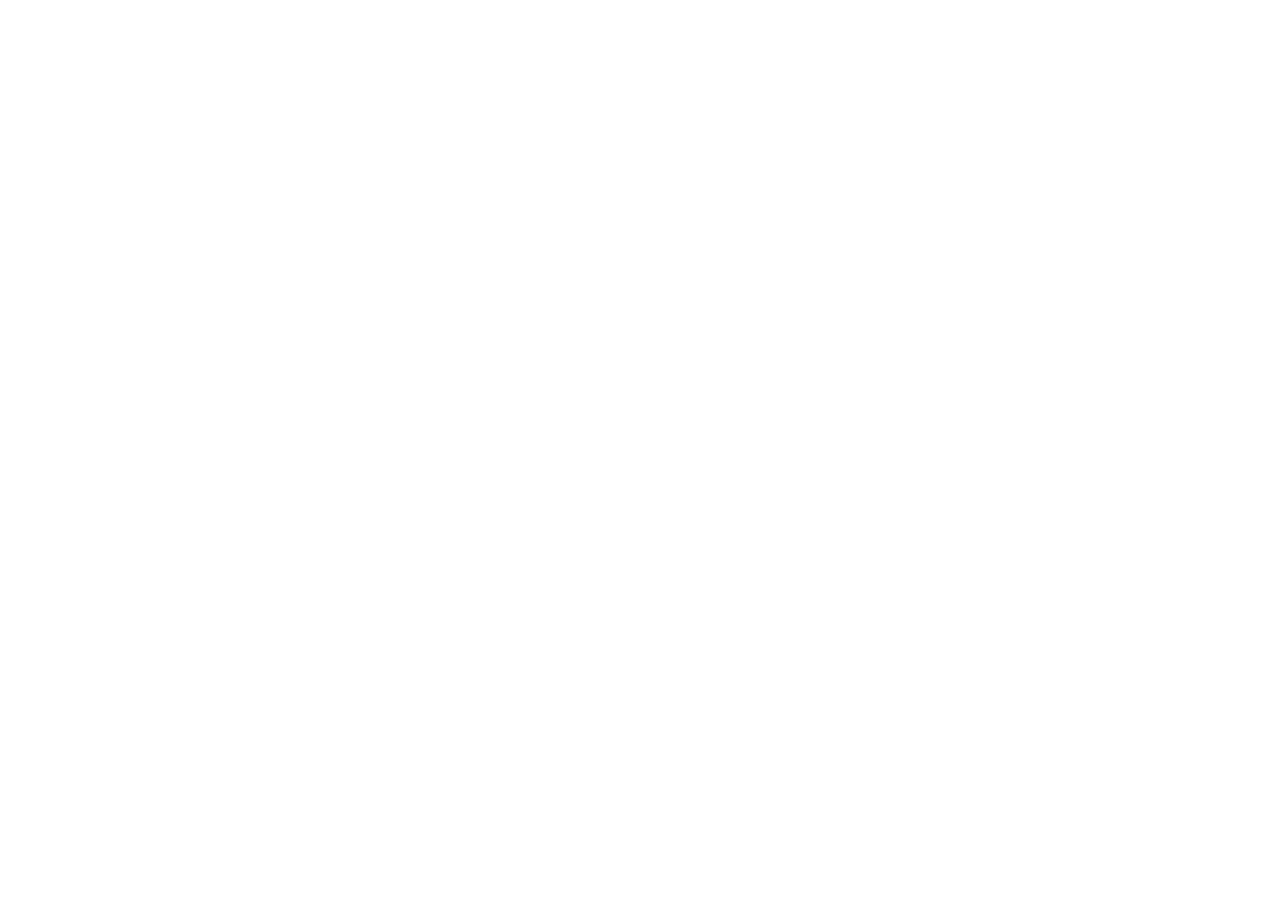
==== index.html @ 63abf7a4 "Publicar PDF Fácil do Grupo Marsom" ====
<!doctype html>
<html lang="pt-BR">
  <head>
    <meta charset="UTF-8" />
    <meta name="viewport" content="width=device-width, initial-scale=1.0" />
    <meta name="description" content="Junte, reorganize, gire e remova páginas de PDF com privacidade, direto no navegador." />
    <meta name="theme-color" content="#24468d" />
    <link rel="icon" href="./favicon.svg" type="image/svg+xml" />
    <title>PDF Marsom | Junte e organize PDFs</title>
    <script type="module" crossorigin src="./assets/index-D8Q_eI7z.js"></script>
    <link rel="stylesheet" crossorigin href="./assets/index-CWuADH91.css">
  </head>
  <body>
    <div id="root"></div>
  </body>
</html>
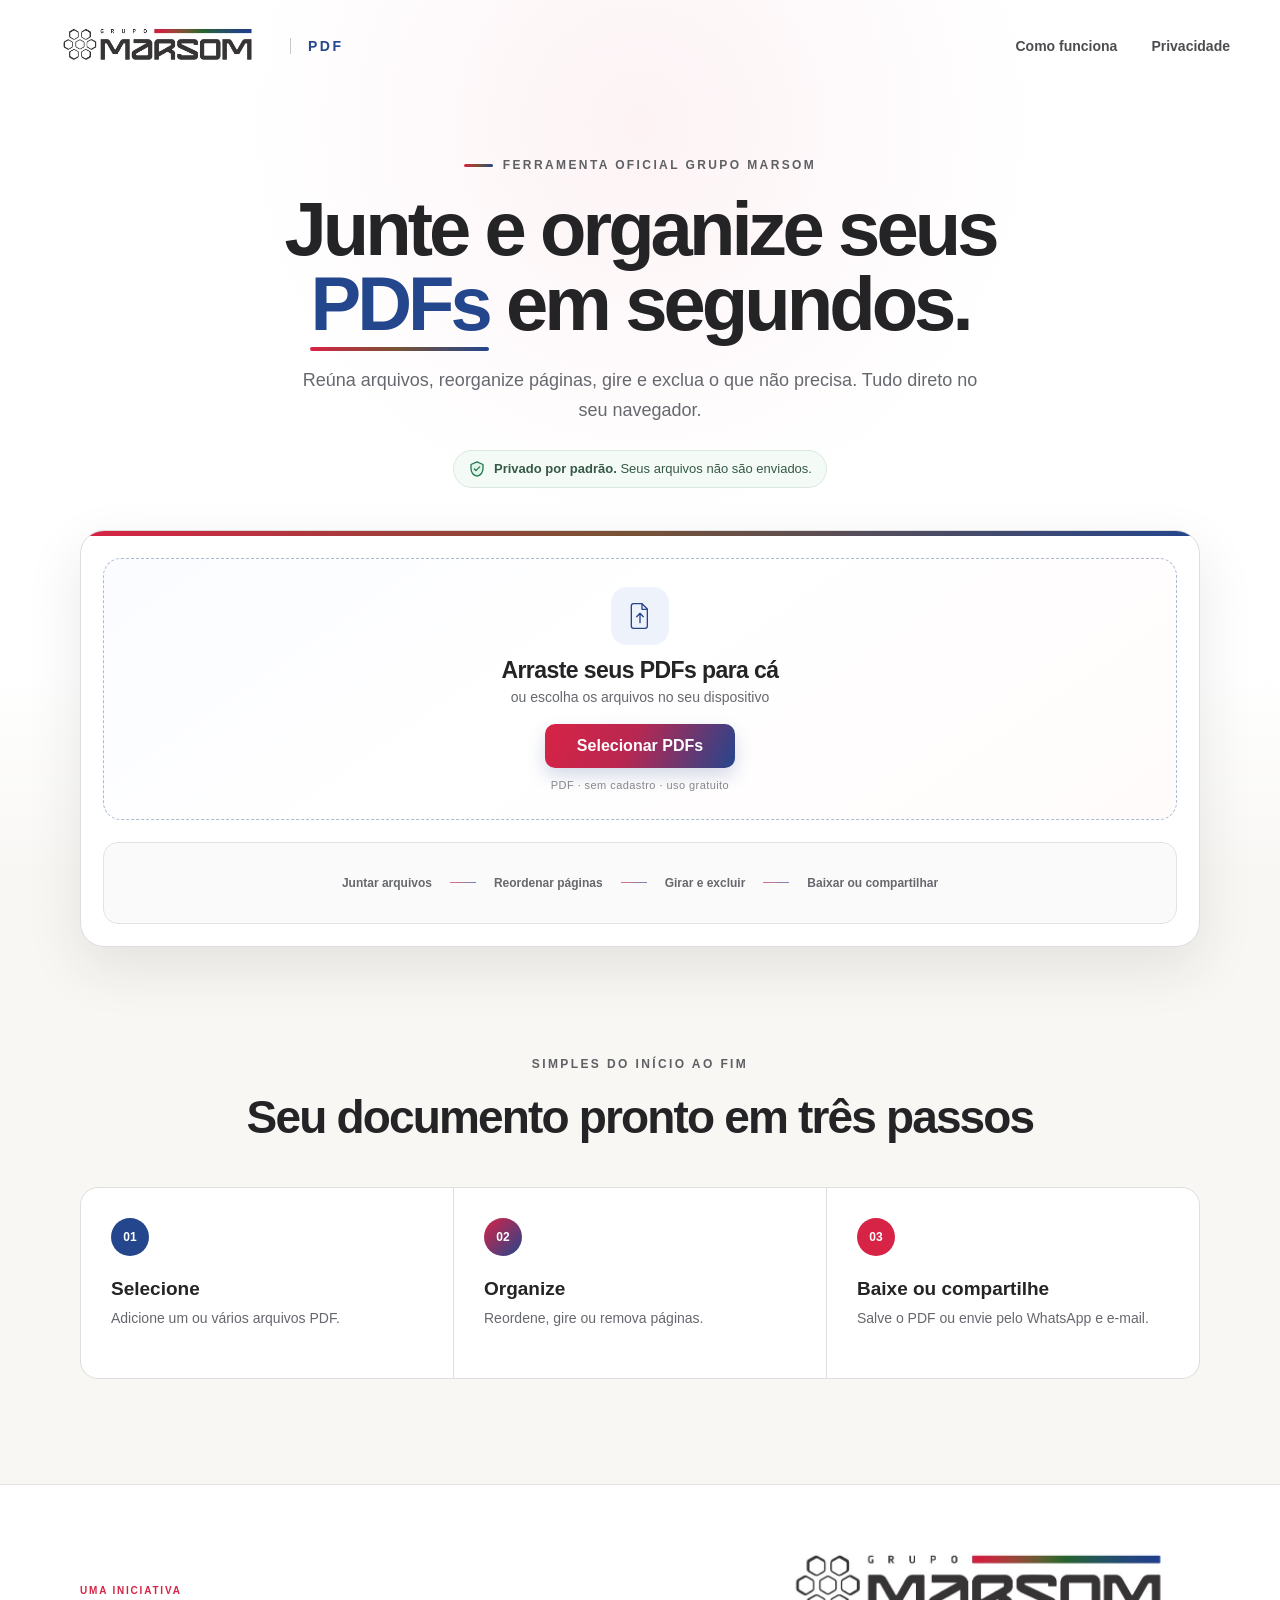
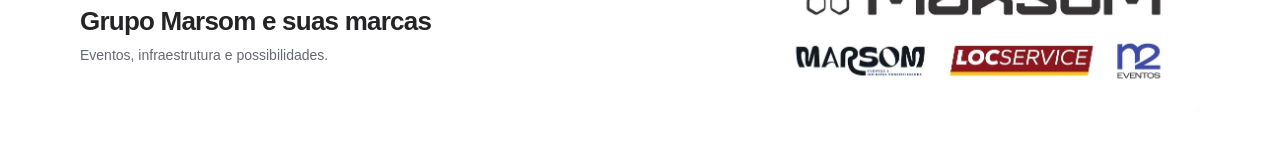
==== commit 729abba5: "Adicionar compartilhamento por WhatsApp e e-mail" ====
--- a/index.html
+++ b/index.html
@@ -7,8 +7,8 @@
     <meta name="theme-color" content="#24468d" />
     <link rel="icon" href="./favicon.svg" type="image/svg+xml" />
     <title>PDF Marsom | Junte e organize PDFs</title>
-    <script type="module" crossorigin src="./assets/index-D8Q_eI7z.js"></script>
-    <link rel="stylesheet" crossorigin href="./assets/index-CWuADH91.css">
+    <script type="module" crossorigin src="./assets/index-wdtlYCZ3.js"></script>
+    <link rel="stylesheet" crossorigin href="./assets/index-58FS-EJJ.css">
   </head>
   <body>
     <div id="root"></div>
--- a/assets/index-58FS-EJJ.css
+++ b/assets/index-58FS-EJJ.css
@@ -0,0 +1 @@
+:root{--ink:#242426;--muted:#66686f;--paper:#fff;--warm:#f8f7f4;--line:#dfdfdf;--red:#d72345;--red-deep:#ad1833;--blue:#24468d;--blue-deep:#17356f;--green:#20754d;--brand-gradient:linear-gradient(90deg, var(--red) 0%, #795234 48%, var(--blue) 100%)}*{box-sizing:border-box}html{scroll-behavior:smooth}body{background:var(--warm);color:var(--ink);margin:0;font-family:Inter,Arial,Helvetica,sans-serif}button,a{-webkit-tap-highlight-color:transparent}button{font:inherit}a{color:inherit;text-decoration:none}.site-shell{background:radial-gradient(circle at 50% 7%, #d723450e, transparent 25rem), linear-gradient(#fff 0 42rem, var(--warm) 55rem);min-height:100vh;overflow:hidden}.topbar{justify-content:space-between;align-items:center;width:min(1180px,100% - 48px);height:92px;margin:0 auto;display:flex}.brand{align-items:center;gap:18px;display:flex}.brand-crop{width:222px;height:54px;display:block;position:relative;overflow:hidden}.brand-crop img{width:222px;height:auto;display:block}.product-name{letter-spacing:.18em;color:var(--blue);border-left:1px solid #c8c8c8;padding-left:17px;font-size:14px;font-weight:750}nav{color:#4d4d51;gap:34px;font-size:14px;font-weight:600;display:flex}nav a{transition:color .16s}nav a:hover{color:var(--red)}.hero{text-align:center;width:min(900px,100% - 40px);margin:66px auto 42px}.eyebrow,.section-kicker{letter-spacing:.2em;color:#5f6064;margin:0 0 19px;font-size:12px;font-weight:750}.eyebrow{justify-content:center;align-items:center;gap:10px;display:flex}.eyebrow span{background:var(--brand-gradient);border-radius:4px;width:29px;height:3px}.hero h1{letter-spacing:-.052em;margin:0;font-size:clamp(44px,6vw,76px);font-weight:720;line-height:.99}.hero h1 em{color:var(--blue);font-style:normal;position:relative}.hero h1 em:after{content:"";background:var(--brand-gradient);border-radius:4px;height:4px;position:absolute;bottom:-5px;left:0;right:0}.hero-copy{max-width:680px;color:var(--muted);margin:25px auto 0;font-size:18px;line-height:1.65}.privacy-pill{color:#365846;background:#f4fbf7;border:1px solid #d9e9df;border-radius:99px;align-items:center;gap:8px;width:-moz-fit-content;width:fit-content;margin:24px auto 0;padding:9px 14px;font-size:13px;display:flex}.privacy-pill svg{fill:#e0f4e9;width:18px;height:18px;stroke:var(--green);stroke-width:1.7px;stroke-linecap:round;stroke-linejoin:round}.editor-card{background:var(--paper);border:1px solid #dedddd;border-radius:24px;width:min(1120px,100% - 40px);margin:0 auto;position:relative;overflow:hidden;box-shadow:0 20px 55px #2525281a}.brand-rule{background:var(--brand-gradient);height:5px}.dropzone{text-align:center;background:linear-gradient(145deg,#fbfcff,#fff 45%,#fffbfb);border:1.5px dashed #aebbd4;border-radius:18px;flex-direction:column;justify-content:center;align-items:center;min-height:245px;margin:22px;padding:28px;display:flex}.upload-icon{width:58px;height:58px;color:var(--blue);background:#eef2fa;border-radius:16px;place-items:center;margin-bottom:12px;display:grid}.upload-icon svg{fill:none;stroke:currentColor;stroke-width:2px;stroke-linecap:round;stroke-linejoin:round;width:32px;height:32px}.dropzone h2{letter-spacing:-.025em;margin:0 0 5px;font-size:23px}.dropzone p{color:var(--muted);margin:0;font-size:14px}.dropzone small{color:#85868b;letter-spacing:.04em;margin-top:11px;font-size:11px}.primary-button{color:#fff;background:linear-gradient(115deg, var(--red), #b92751 45%, var(--blue));cursor:pointer;border:0;border-radius:10px;min-width:190px;margin-top:19px;padding:13px 24px;font-weight:700;transition:transform .16s,box-shadow .16s;box-shadow:0 8px 18px #25458a33}.primary-button:hover{transform:translateY(-1px);box-shadow:0 10px 24px #25458a40}.primary-button:disabled{cursor:wait;opacity:.64;transform:none}.primary-button svg{fill:none;stroke:currentColor;stroke-width:2px;stroke-linecap:round;width:18px;height:18px}.primary-button:has(svg){justify-content:center;align-items:center;gap:8px;display:inline-flex}.visually-hidden{clip:rect(0,0,0,0)!important;white-space:nowrap!important;border:0!important;width:1px!important;height:1px!important;margin:-1px!important;padding:0!important;position:absolute!important;overflow:hidden!important}.dropzone.is-dragging{border-color:var(--blue);background:#f1f5ff;border-style:solid;box-shadow:inset 0 0 0 3px #24468d14}.dropzone.is-compact{text-align:left;flex-direction:row;justify-content:flex-start;gap:15px;min-height:108px;padding:18px 22px}.dropzone.is-compact .upload-icon{border-radius:13px;flex:0 0 48px;width:48px;height:48px;margin:0}.dropzone.is-compact .upload-icon svg{width:27px;height:27px}.dropzone.is-compact h2{font-size:18px}.dropzone.is-compact .primary-button{min-width:auto;margin:0 0 0 auto}.busy-bar{color:#3d4e70;background:#f5f8fd;border:1px solid #d9e2f3;border-radius:12px;align-items:center;gap:10px;min-height:46px;margin:0 22px 12px;padding:10px 14px;font-size:13px;display:flex}.spinner{border:2px solid #c8d3e8;border-top-color:var(--blue);border-radius:50%;flex:none;width:18px;height:18px;animation:.8s linear infinite spin}@keyframes spin{to{transform:rotate(360deg)}}.notice{border-radius:11px;margin:0 22px 12px;padding:11px 14px;font-size:13px;line-height:1.45}.notice.success{color:#256142;background:#f3fbf6;border:1px solid #cfe8d9}.notice.info{color:#3e5073;background:#f5f8fd;border:1px solid #d8e2f3}.notice.error{color:#9c2038;background:#fff5f6;border:1px solid #f1cbd2}.empty-editor{color:#67686d;background:#fafafa;border:1px solid #e3e3e3;border-radius:15px;justify-content:center;align-items:center;gap:18px;min-height:82px;margin:0 22px 22px;padding:18px 22px;font-size:12px;font-weight:650;display:flex}.empty-editor i{background:linear-gradient(90deg, var(--red), var(--blue));opacity:.65;width:26px;height:1px}.live-editor{background:#fafafa;border:1px solid #dedede;border-radius:18px;margin:0 22px 22px;overflow:hidden}.live-heading{background:#fff;border-bottom:1px solid #e3e3e3;justify-content:space-between;align-items:center;gap:18px;padding:19px 20px;display:flex}.live-heading span{color:var(--red);letter-spacing:.16em;font-size:10px;font-weight:750}.live-heading h2{letter-spacing:-.025em;margin:4px 0 1px;font-size:21px}.live-heading p{color:#7b7c81;margin:0;font-size:12px}.text-button{cursor:pointer;background:0 0;border:0;padding:8px 10px;font-size:12px;font-weight:650}.text-button.danger{color:#ab2540}.text-button:hover{text-decoration:underline}.live-page-grid{grid-template-columns:repeat(2,minmax(0,1fr));gap:11px;padding:15px;display:grid}.live-page-card{cursor:grab;background:#fff;border:1px solid #dddddf;border-radius:13px;grid-template-columns:15px 88px minmax(0,1fr) 78px;align-items:center;gap:11px;min-width:0;min-height:138px;padding:12px;transition:transform .16s,border-color .16s,box-shadow .16s;display:grid;position:relative;box-shadow:0 4px 12px #1e1e210a}.live-page-card:hover{border-color:#c6cbd5;transform:translateY(-1px);box-shadow:0 7px 18px #1e1e2113}.live-page-card:active{cursor:grabbing}.drag-handle{grid-template-columns:repeat(2,3px);place-content:center;gap:4px 3px;display:grid}.drag-handle span{background:#9a9ba0;border-radius:50%;width:3px;height:3px}.thumbnail-wrap{background:#ececef;border-radius:5px;place-items:center;width:82px;height:108px;display:grid;position:relative;overflow:hidden}.thumbnail-wrap img{max-width:100%;max-height:100%;transform:rotate(var(--page-rotation)) scale(var(--page-scale));transition:transform .18s;display:block;box-shadow:0 2px 7px #00000021}.thumbnail-wrap b{color:#fff;background:#202125c4;border-radius:6px;place-items:center;min-width:20px;height:20px;padding:0 5px;font-size:10px;display:grid;position:absolute;bottom:5px;right:5px}.live-page-meta{flex-direction:column;gap:5px;min-width:0;display:flex}.live-page-meta>span{color:var(--blue);letter-spacing:.1em;font-size:9px;font-weight:760}.live-page-meta strong{color:#303034;text-overflow:ellipsis;white-space:nowrap;font-size:13px;overflow:hidden}.live-page-meta small{color:#7a7b80;font-size:10px;line-height:1.4}.live-page-actions{grid-template-columns:repeat(2,34px);justify-content:end;gap:7px;display:grid}.live-page-actions button{color:#50525a;cursor:pointer;background:#fff;border:1px solid #dedfe3;border-radius:9px;place-items:center;width:34px;height:34px;padding:8px;transition:background .14s,border-color .14s,color .14s;display:grid}.live-page-actions button:hover:not(:disabled){color:var(--blue);background:#f2f6fd;border-color:#aebbd4}.live-page-actions button:disabled{opacity:.28;cursor:not-allowed}.live-page-actions button.delete-action:hover{color:#b51e3b;background:#fff3f5;border-color:#e7adb8}.live-page-actions svg{fill:none;stroke:currentColor;stroke-width:1.8px;stroke-linecap:round;stroke-linejoin:round;width:17px;height:17px}.live-page-actions .arrow-down{transform:rotate(180deg)}.download-panel{background:#fff;border-top:1px solid #e2e2e2;grid-template-columns:minmax(220px,1fr) auto minmax(390px,auto);align-items:center;gap:18px;min-height:84px;padding:14px 17px;display:grid}.numbering-toggle{cursor:pointer;align-items:center;gap:11px;display:flex}.numbering-toggle>input{opacity:0;pointer-events:none;position:absolute}.toggle-track{background:#d3d4d7;border-radius:99px;flex:none;width:41px;height:23px;padding:3px;transition:background .16s;display:block}.toggle-track>span{background:#fff;border-radius:50%;width:17px;height:17px;transition:transform .16s;display:block;box-shadow:0 1px 4px #0000002e}.numbering-toggle input:checked+.toggle-track{background:linear-gradient(90deg, var(--red), var(--blue))}.numbering-toggle input:checked+.toggle-track>span{transform:translate(18px)}.numbering-toggle input:focus-visible+.toggle-track{outline-offset:2px;outline:3px solid #24468d38}.numbering-toggle>span:last-child{flex-direction:column;gap:2px;display:flex}.numbering-toggle strong{font-size:12px}.numbering-toggle small{color:#838489;font-size:10px}.download-summary{color:#727378;white-space:nowrap;align-items:center;gap:7px;font-size:12px;display:flex}.download-summary strong{color:var(--ink)}.output-actions{grid-template-columns:repeat(2,minmax(160px,1fr));align-items:center;gap:7px 9px;display:grid}.output-actions small{color:#777980;text-align:right;grid-column:1/-1;font-size:9px;line-height:1.35}.download-button,.share-button{cursor:pointer;border-radius:10px;justify-content:center;align-items:center;gap:8px;min-width:0;padding:13px 16px;font-weight:720;transition:transform .16s,box-shadow .16s;display:inline-flex}.download-button{color:#fff;background:linear-gradient(115deg, var(--red), #a92950 48%, var(--blue));border:0;box-shadow:0 8px 20px #2d417633}.share-button{color:#fff;background:linear-gradient(115deg, #22794f, var(--blue));border:0;box-shadow:0 8px 20px #1f694c30}.download-button:hover:not(:disabled){transform:translateY(-1px);box-shadow:0 10px 25px #2d417645}.share-button:hover:not(:disabled){transform:translateY(-1px);box-shadow:0 10px 25px #1f694c40}.download-button:disabled,.share-button:disabled{opacity:.6;cursor:wait}.download-button svg,.share-button svg{fill:none;stroke:currentColor;stroke-width:2px;stroke-linecap:round;stroke-linejoin:round;width:19px;height:19px}.download-button:focus-visible,.share-button:focus-visible{outline-offset:2px;outline:3px solid #24468d38}.editor-preview{background:#fafafa;border:1px solid #e0e0e0;border-radius:18px;margin:0 22px 22px;overflow:hidden}.preview-heading{border-bottom:1px solid #e8e8e8;justify-content:space-between;align-items:end;padding:20px 22px;display:flex}.preview-heading span{letter-spacing:.16em;color:var(--red);font-size:10px;font-weight:750}.preview-heading h2{letter-spacing:-.02em;margin:5px 0 0;font-size:20px}.preview-heading p{color:#797a7f;margin:0;font-size:12px}.page-grid{grid-template-columns:repeat(3,1fr);gap:13px;padding:18px;display:grid}.page-card{background:#fff;border:1px solid #dedede;border-radius:13px;grid-template-columns:74px 1fr auto;align-items:center;gap:13px;min-height:112px;padding:12px;display:grid;position:relative;box-shadow:0 4px 12px #1e1e210b}.page-paper{background:#fff;border:1px solid #d4d4d4;border-radius:3px;flex-direction:column;gap:5px;width:70px;height:88px;padding:10px 7px;display:flex;position:relative;overflow:hidden;box-shadow:0 2px 5px #0000000f}.page-paper:before{content:"";background:var(--brand-gradient);height:3px;margin:-10px -7px 2px}.page-brand{letter-spacing:.08em;color:#2f3033;font-size:6px;font-weight:850}.paper-line{background:#d8d8d8;width:70%;height:2px;display:block}.paper-line.wide{width:100%}.paper-line.short{width:45%}.paper-block{background:linear-gradient(135deg,#f1f1f1,#e1e1e1);height:27px;margin:2px 0}.page-paper b{color:#96969b;font-size:7px;position:absolute;bottom:5px;right:6px}.page-meta{flex-direction:column;gap:4px;min-width:0;display:flex}.page-meta span{color:var(--blue);letter-spacing:.08em;text-transform:uppercase;font-size:9px;font-weight:750}.page-meta strong{white-space:nowrap;text-overflow:ellipsis;font-size:13px;overflow:hidden}.page-meta small{color:#85868a;white-space:nowrap;text-overflow:ellipsis;font-size:10px;overflow:hidden}.page-actions{flex-direction:column;gap:6px;display:flex}.page-actions span{color:#77787c;border:1px solid #e2e2e2;border-radius:50%;place-items:center;width:23px;height:23px;font-size:13px;display:grid}.preview-footer{color:#6a6b6f;background:#fff;border-top:1px solid #e5e5e5;justify-content:space-between;align-items:center;min-height:65px;padding:12px 18px;font-size:13px;display:flex}.preview-footer span b{color:var(--ink)}.preview-footer button{color:#8a8b8e;background:#e2e3e5;border:0;border-radius:9px;padding:11px 18px;font-weight:700}.how-it-works{text-align:center;width:min(1120px,100% - 40px);margin:110px auto 105px}.how-it-works h2{letter-spacing:-.04em;margin:0;font-size:clamp(30px,4vw,46px)}.steps{border:1px solid var(--line);background:var(--line);text-align:left;border-radius:18px;grid-template-columns:repeat(3,1fr);gap:1px;margin-top:43px;display:grid;overflow:hidden}.steps article{background:#fff;min-height:190px;padding:30px}.steps b{color:#fff;background:var(--blue);border-radius:50%;place-items:center;width:38px;height:38px;font-size:12px;display:inline-grid}.steps article:nth-child(2) b{background:linear-gradient(135deg, var(--red), var(--blue))}.steps article:nth-child(3) b{background:var(--red)}.steps h3{margin:22px 0 7px;font-size:19px}.steps p{color:var(--muted);margin:0;font-size:14px;line-height:1.6}footer{background:#fff;border-top:1px solid #e2e2e2;justify-content:space-between;align-items:center;gap:50px;min-height:280px;padding:45px max(24px,50vw - 560px);display:flex}footer p{color:var(--red);letter-spacing:.18em;margin:0 0 10px;font-size:10px;font-weight:750}footer h2{letter-spacing:-.03em;margin:0 0 9px;font-size:26px}footer span{color:var(--muted);font-size:14px}.brand-family{width:min(430px,48vw);height:auto}@media (max-width:800px){.topbar{width:calc(100% - 30px);height:78px}.brand-crop{width:176px;height:44px}.brand-crop img{width:176px}.product-name{display:none}nav{gap:16px;font-size:12px}nav a:first-child{display:none}.hero{margin-top:44px}.hero h1{font-size:clamp(40px,12vw,60px)}.hero-copy{font-size:16px}.privacy-pill{text-align:left;border-radius:16px;align-items:flex-start}.page-grid{grid-template-columns:1fr}.page-card{grid-template-columns:74px 1fr auto}.preview-heading p{display:none}.steps{grid-template-columns:1fr}footer{flex-direction:column;align-items:flex-start}.brand-family{width:min(100%,460px)}.live-page-grid{grid-template-columns:1fr}.download-panel{grid-template-columns:1fr;gap:14px}.download-summary{display:none}.output-actions{width:100%}.output-actions small{text-align:left}}@media (max-width:480px){.topbar{width:calc(100% - 24px)}.brand-crop{width:150px;height:38px}.brand-crop img{width:150px}nav{gap:0}.hero{width:calc(100% - 26px);margin-bottom:30px}.hero h1{font-size:42px}.eyebrow{letter-spacing:.13em;font-size:9px}.editor-card{border-radius:18px;width:calc(100% - 20px)}.dropzone{margin:12px;padding:20px 15px}.dropzone.is-compact{flex-wrap:wrap;min-height:0}.dropzone.is-compact .primary-button{width:100%;margin:5px 0 0}.busy-bar,.notice{margin:0 12px 10px}.empty-editor{flex-wrap:wrap;gap:8px 12px;margin:0 12px 12px;padding:15px}.empty-editor i{width:12px}.editor-preview{margin:0 12px 12px}.page-grid{padding:10px}.page-card{grid-template-columns:60px 1fr auto}.page-paper{width:56px;height:72px}.preview-footer{flex-direction:column;align-items:flex-start;gap:10px}.preview-footer button{width:100%}.live-editor{margin:0 12px 12px}.live-heading{align-items:flex-start}.live-page-grid{padding:9px}.live-page-card{grid-template-columns:11px 68px minmax(0,1fr) 34px;gap:8px;min-height:126px;padding:9px}.thumbnail-wrap{width:64px;height:92px}.live-page-actions{grid-template-columns:34px;gap:4px}.live-page-actions button:nth-child(2){display:none}.live-page-meta small{max-width:130px}.download-panel{grid-template-columns:1fr;gap:14px}.output-actions{grid-template-columns:1fr}.download-button,.share-button{width:100%}.how-it-works{margin:80px auto}footer{padding:38px 22px}}@media (prefers-reduced-motion:reduce){*,:before,:after{scroll-behavior:auto!important;transition:none!important}}
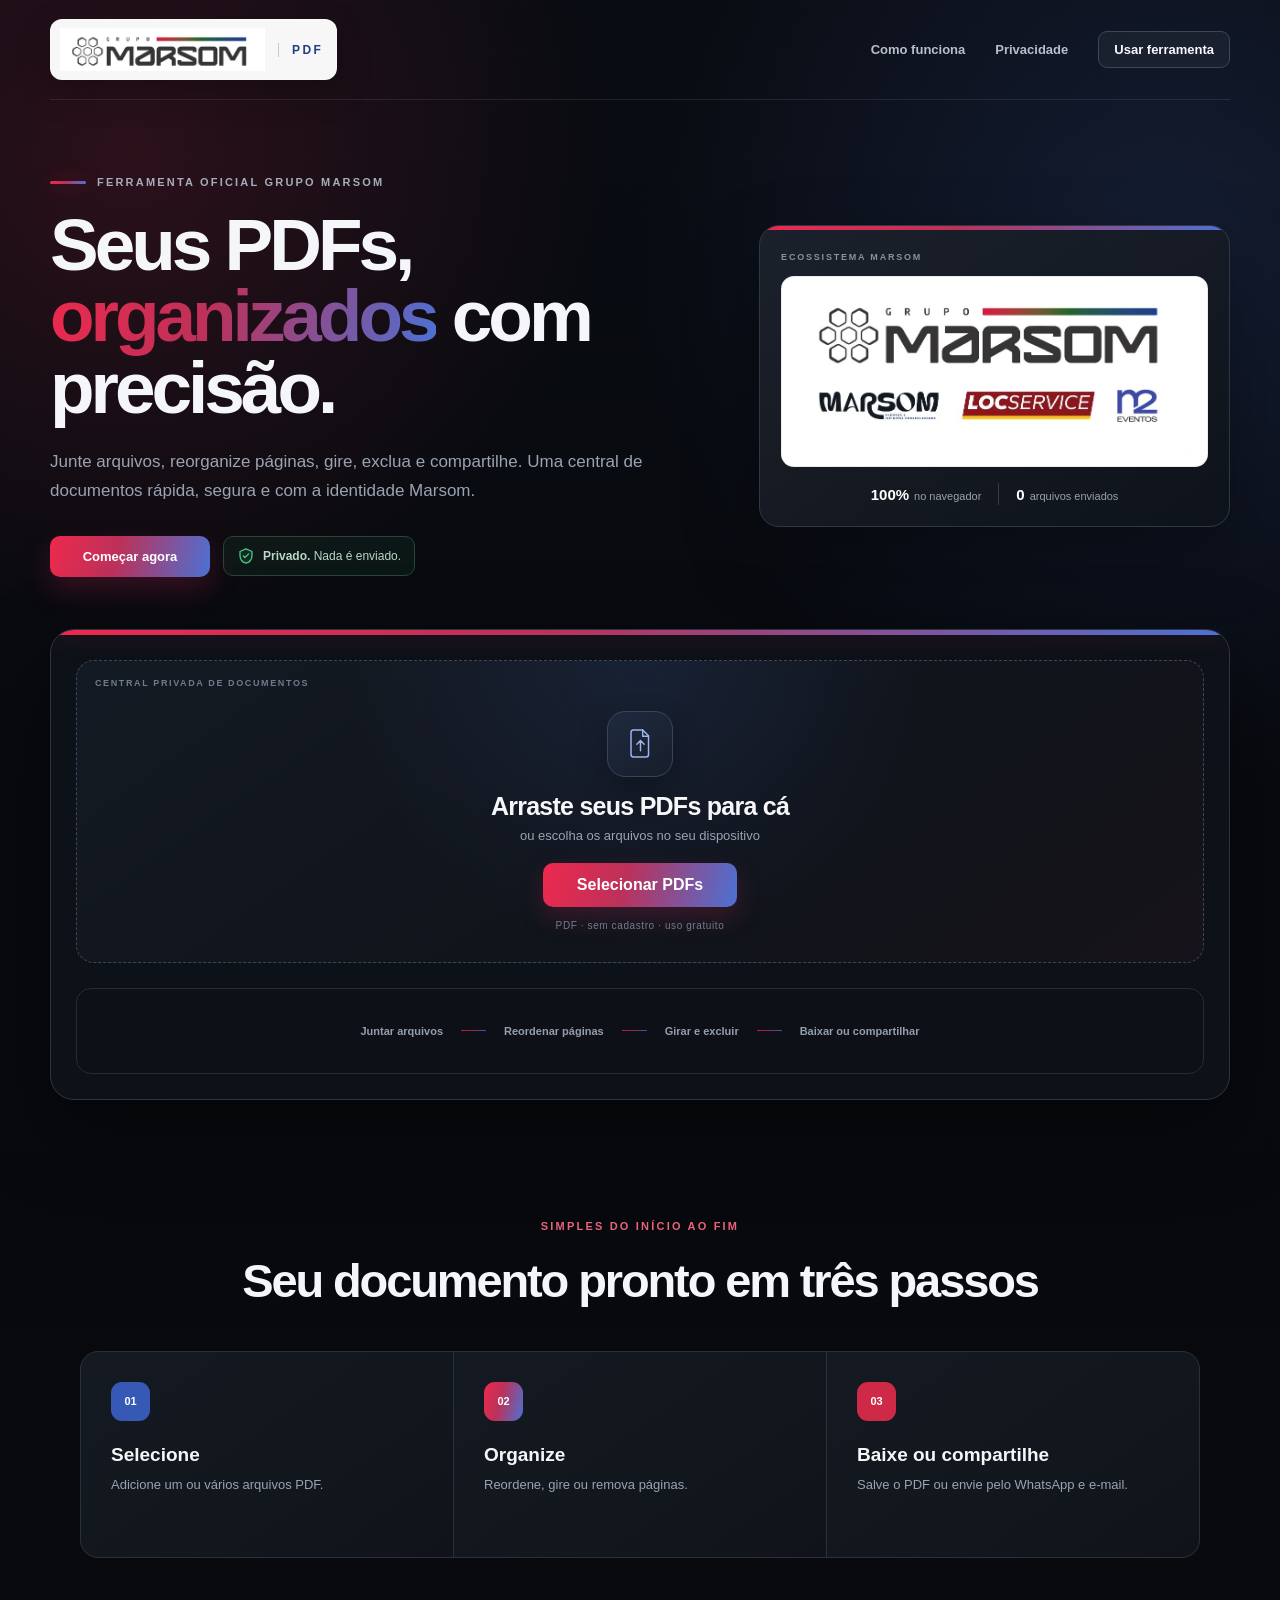
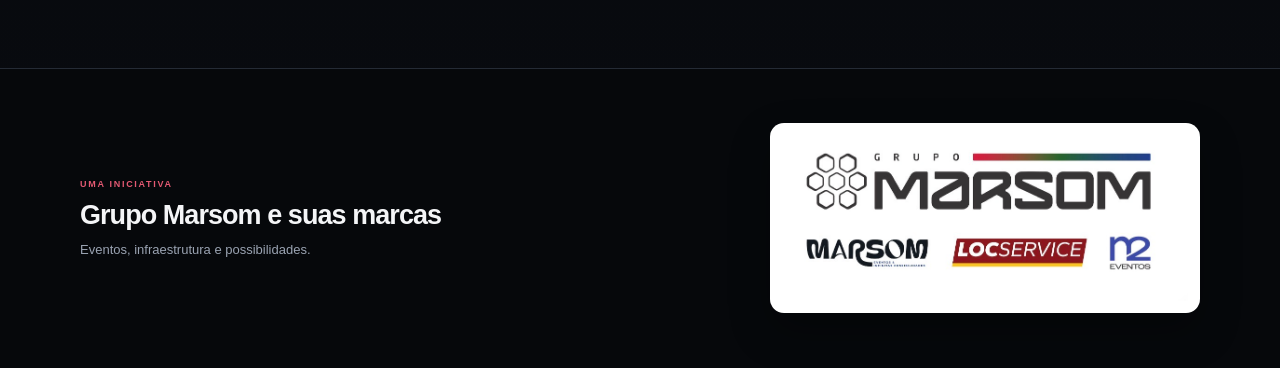
==== commit 7d75ce22: "Aplicar novo visual escuro personalizado do Grupo Marsom" ====
--- a/index.html
+++ b/index.html
@@ -7,8 +7,8 @@
     <meta name="theme-color" content="#24468d" />
     <link rel="icon" href="./favicon.svg" type="image/svg+xml" />
     <title>PDF Marsom | Junte e organize PDFs</title>
-    <script type="module" crossorigin src="./assets/index-wdtlYCZ3.js"></script>
-    <link rel="stylesheet" crossorigin href="./assets/index-58FS-EJJ.css">
+    <script type="module" crossorigin src="./assets/index-D_0NeqN0.js"></script>
+    <link rel="stylesheet" crossorigin href="./assets/index-9Cz_FFvO.css">
   </head>
   <body>
     <div id="root"></div>
--- a/assets/index-9Cz_FFvO.css
+++ b/assets/index-9Cz_FFvO.css
@@ -0,0 +1 @@
+:root{--lightningcss-light: ;--lightningcss-dark:initial;color-scheme:dark;--bg:#07090d;--surface:#0f131a;--surface-2:#151a23;--surface-3:#1b212c;--ink:#f4f6fa;--muted:#9aa3b2;--line:#29303d;--red:#e12a4b;--red-deep:#a91837;--blue:#4b72d5;--blue-deep:#223f85;--green:#2ba86b;--brand-gradient:linear-gradient(105deg, #ee294d 0%, #bc315a 42%, #4b72d5 100%)}*{box-sizing:border-box}html{scroll-behavior:smooth}body{background:var(--bg);color:var(--ink);margin:0;font-family:Inter,Arial,Helvetica,sans-serif}button,a{-webkit-tap-highlight-color:transparent}button{font:inherit}a{color:inherit;text-decoration:none}button:focus-visible,a:focus-visible,input:focus-visible+span{outline-offset:3px;outline:3px solid #5a7ddc70}.site-shell{background:radial-gradient(circle at 10% 8%,#e12a4b29,#0000 30rem),radial-gradient(circle at 91% 13%,#4b72d52b,#0000 33rem),linear-gradient(#090c12 0%,#07090d 62%,#090b10 100%);min-height:100vh;position:relative;overflow:hidden}.site-shell:before{z-index:0;content:"";pointer-events:none;opacity:.16;background-image:linear-gradient(#ffffff09 1px,#0000 1px),linear-gradient(90deg,#ffffff09 1px,#0000 1px);background-size:52px 52px;position:absolute;inset:0;-webkit-mask-image:linear-gradient(#000 0,#0000 42rem);mask-image:linear-gradient(#000 0,#0000 42rem)}.site-shell>*{z-index:1;position:relative}.topbar{border-bottom:1px solid #ffffff17;justify-content:space-between;align-items:center;width:min(1180px,100% - 48px);height:100px;margin:0 auto;display:flex}.brand{color:#232429;background:#f7f7f7;border:1px solid #ffffff3d;border-radius:12px;align-items:center;gap:13px;padding:8px 13px 8px 9px;display:flex;box-shadow:0 12px 35px #0000003d}.brand-crop{width:205px;height:43px;display:block;position:relative;overflow:hidden}.brand-crop img{width:205px;height:auto;display:block}.product-name{letter-spacing:.2em;color:var(--blue-deep);border-left:1px solid #c8cad0;padding-left:13px;font-size:12px;font-weight:820}nav{color:#b8bfcb;align-items:center;gap:30px;font-size:13px;font-weight:650;display:flex}nav a{transition:color .16s,border-color .16s,background .16s}nav a:hover{color:#fff}.nav-cta{color:#f8f9fb;background:#ffffff0b;border:1px solid #3d4656;border-radius:9px;padding:10px 15px}.nav-cta:hover{background:#ffffff14;border-color:#5a6780}.hero{grid-template-columns:minmax(0,1.15fr) minmax(340px,.85fr);align-items:center;gap:72px;width:min(1180px,100% - 48px);margin:76px auto 52px;display:grid}.hero-content{max-width:690px}.eyebrow,.section-kicker{letter-spacing:.2em;color:#a5adba;margin:0 0 21px;font-size:11px;font-weight:800}.eyebrow{align-items:center;gap:11px;display:flex}.eyebrow span{background:var(--brand-gradient);border-radius:4px;width:36px;height:3px;box-shadow:0 0 20px #e12a4b6b}.hero h1{letter-spacing:-.055em;max-width:720px;margin:0;font-size:clamp(48px,5.7vw,76px);font-weight:740;line-height:.98}.hero h1 em{color:#0000;background:var(--brand-gradient);-webkit-background-clip:text;background-clip:text;font-style:normal}.hero-copy{max-width:660px;color:var(--muted);margin:25px 0 0;font-size:17px;line-height:1.68}.hero-actions{flex-wrap:wrap;align-items:center;gap:13px;margin-top:30px;display:flex}.hero-cta{text-align:center;color:#fff;background:var(--brand-gradient);border-radius:10px;min-width:160px;padding:13px 20px;font-size:13px;font-weight:780;transition:transform .16s,box-shadow .16s;box-shadow:0 12px 28px #ac255247}.hero-cta:hover{transform:translateY(-2px);box-shadow:0 16px 34px #ac255261}.privacy-pill{color:#b9d8c8;background:#1e593b29;border:1px solid #294438;border-radius:10px;align-items:center;gap:8px;width:-moz-fit-content;width:fit-content;padding:10px 13px;font-size:12px;display:flex}.privacy-pill svg{fill:#2ba86b21;stroke:#4cca88;stroke-width:1.7px;stroke-linecap:round;stroke-linejoin:round;width:18px;height:18px}.hero-signature{background:linear-gradient(145deg,#1c222df0,#0e1219f0),radial-gradient(circle at 100% 0,#4b72d533,#0000 18rem);border:1px solid #303744;border-radius:20px;padding:21px;position:relative;overflow:hidden;box-shadow:0 28px 70px #00000057}.hero-signature:before{content:"";background:var(--brand-gradient);height:4px;position:absolute;inset:0 0 auto}.signature-label{color:#8791a1;letter-spacing:.2em;margin:5px 0 14px;font-size:9px;font-weight:800;display:block}.signature-logo{background:#fff;border-radius:13px;padding:14px;box-shadow:inset 0 0 0 1px #00000014}.signature-logo img{width:100%;height:auto;display:block}.signature-details{color:#99a2b0;justify-content:center;align-items:center;gap:17px;margin-top:16px;font-size:11px;display:flex}.signature-details span{align-items:baseline;gap:5px;display:flex}.signature-details b{color:#fff;font-size:15px}.signature-details i{background:#343c49;width:1px;height:22px}.editor-card{background:#0e1219f7;border:1px solid #2d3542;border-radius:24px;width:min(1180px,100% - 40px);margin:0 auto;scroll-margin-top:20px;position:relative;overflow:hidden;box-shadow:0 30px 85px #00000075}.brand-rule{background:var(--brand-gradient);height:5px;box-shadow:0 0 28px #e12a4b4d}.dropzone{text-align:center;background:radial-gradient(circle at 50% 0,#4b72d51f,#0000 18rem),linear-gradient(145deg,#141a23,#10141b 58%,#17131a);border:1.5px dashed #3b4658;border-radius:18px;flex-direction:column;justify-content:center;align-items:center;min-height:270px;margin:25px;padding:50px 28px 31px;transition:border-color .16s,background .16s,box-shadow .16s;display:flex;position:relative}.dropzone-label{color:#707b8d;letter-spacing:.18em;font-size:9px;font-weight:820;position:absolute;top:17px;left:18px}.upload-icon{color:#9eb5ef;background:linear-gradient(145deg,#1f2a40,#171e2a);border:1px solid #38445a;border-radius:18px;place-items:center;width:66px;height:66px;margin-bottom:15px;display:grid;box-shadow:0 12px 30px #00000040}.upload-icon svg{fill:none;stroke:currentColor;stroke-width:2px;stroke-linecap:round;stroke-linejoin:round;width:35px;height:35px}.dropzone h2{color:#f6f7f9;letter-spacing:-.03em;margin:0 0 7px;font-size:25px}.dropzone p{color:var(--muted);margin:0;font-size:13px}.dropzone small{color:#737c8b;letter-spacing:.06em;margin-top:13px;font-size:10px}.primary-button{color:#fff;background:var(--brand-gradient);cursor:pointer;border:0;border-radius:10px;min-width:194px;margin-top:20px;padding:13px 24px;font-weight:760;transition:transform .16s,box-shadow .16s;box-shadow:0 10px 25px #ad244e42}.primary-button:hover{transform:translateY(-2px);box-shadow:0 14px 31px #ad244e5c}.primary-button:disabled{cursor:wait;opacity:.64;transform:none}.primary-button svg{fill:none;stroke:currentColor;stroke-width:2px;stroke-linecap:round;width:18px;height:18px}.primary-button:has(svg){justify-content:center;align-items:center;gap:8px;display:inline-flex}.visually-hidden{clip:rect(0, 0, 0, 0)!important;white-space:nowrap!important;border:0!important;width:1px!important;height:1px!important;margin:-1px!important;padding:0!important;position:absolute!important;overflow:hidden!important}.dropzone.is-dragging{background:#182238;border-style:solid;border-color:#6c8be0;box-shadow:inset 0 0 0 3px #4b72d51f,0 0 45px #4b72d51f}.dropzone.is-compact{text-align:left;flex-direction:row;justify-content:flex-start;gap:15px;min-height:122px;padding:41px 22px 18px}.dropzone.is-compact .dropzone-label{top:14px}.dropzone.is-compact .upload-icon{border-radius:13px;flex:0 0 48px;width:48px;height:48px;margin:0}.dropzone.is-compact .upload-icon svg{width:26px;height:26px}.dropzone.is-compact h2{font-size:18px}.dropzone.is-compact .primary-button{min-width:auto;margin:0 0 0 auto}.busy-bar{color:#b9c8e8;background:#151d2c;border:1px solid #30405f;border-radius:12px;align-items:center;gap:10px;min-height:48px;margin:0 25px 13px;padding:11px 14px;font-size:12px;display:flex}.spinner{border:2px solid #34425d;border-top-color:#7f9be5;border-radius:50%;flex:none;width:18px;height:18px;animation:.8s linear infinite spin}@keyframes spin{to{transform:rotate(360deg)}}.notice{border-radius:11px;margin:0 25px 13px;padding:12px 14px;font-size:12px;line-height:1.45}.notice.success{color:#9addb9;background:#10271d;border:1px solid #28553e}.notice.info{color:#bccaea;background:#151d2c;border:1px solid #30405f}.notice.error{color:#f2a9b8;background:#2b131c;border:1px solid #643044}.empty-editor{color:#949ead;background:#0d1117;border:1px solid #252c37;border-radius:15px;justify-content:center;align-items:center;gap:18px;min-height:86px;margin:0 25px 25px;padding:18px 22px;font-size:11px;font-weight:680;display:flex}.empty-editor i{background:var(--brand-gradient);opacity:.75;width:25px;height:1px}.live-editor{background:#0b0e13;border:1px solid #2a323e;border-radius:18px;margin:0 25px 25px;overflow:hidden}.live-heading{background:linear-gradient(135deg,#171c25,#121720);border-bottom:1px solid #29303b;justify-content:space-between;align-items:center;gap:18px;padding:21px 22px;display:flex}.live-heading span{color:#e8617a;letter-spacing:.18em;font-size:9px;font-weight:820}.live-heading h2{color:#fff;letter-spacing:-.03em;margin:5px 0 3px;font-size:22px}.live-heading p{color:#8d97a7;margin:0;font-size:11px}.text-button{color:#a5adba;cursor:pointer;background:0 0;border:1px solid #0000;border-radius:8px;padding:9px 11px;font-size:11px;font-weight:680}.text-button.danger{color:#ee7890}.text-button:hover{background:#25151b;border-color:#4d2c38}.live-page-grid{grid-template-columns:repeat(auto-fill,minmax(220px,1fr));gap:15px;padding:18px;display:grid}.live-page-card{cursor:grab;background:linear-gradient(150deg,#171c24,#12161d);border:1px solid #2e3642;border-radius:15px;flex-direction:column;min-width:0;min-height:414px;padding:12px;transition:transform .16s,border-color .16s,box-shadow .16s;display:flex;position:relative;box-shadow:0 10px 25px #0000002e}.live-page-card:hover{border-color:#52627b;transform:translateY(-3px);box-shadow:0 16px 34px #00000047}.live-page-card:active{cursor:grabbing}.drag-handle{z-index:2;-webkit-backdrop-filter:blur(8px);backdrop-filter:blur(8px);background:#080a0ec2;border:1px solid #ffffff1f;border-radius:8px;grid-template-columns:repeat(2,3px);place-content:center;gap:4px 3px;width:26px;height:26px;display:grid;position:absolute;top:22px;right:22px}.drag-handle span{background:#a3adbb;border-radius:50%;width:3px;height:3px}.thumbnail-wrap{background:linear-gradient(135deg,#ffffff06,#0000),#090c11;border:1px solid #242b35;border-radius:11px;place-items:center;width:100%;height:270px;padding:14px;display:grid;position:relative;overflow:hidden}.thumbnail-wrap img{object-fit:contain;max-width:100%;max-height:100%;transform:rotate(var(--page-rotation)) scale(var(--page-scale));transition:transform .18s;display:block;box-shadow:0 8px 24px #00000075}.thumbnail-wrap b{color:#fff;background:#0c0f14d1;border:1px solid #ffffff24;border-radius:7px;place-items:center;min-width:31px;height:25px;padding:0 8px;font-size:10px;display:grid;position:absolute;top:10px;left:10px;box-shadow:0 5px 14px #0000003d}.live-page-meta{flex-direction:column;gap:4px;min-width:0;min-height:65px;padding:13px 3px 10px;display:flex}.live-page-meta>span{color:#7897e7;letter-spacing:.13em;font-size:8px;font-weight:820}.live-page-meta strong{color:#f0f2f5;text-overflow:ellipsis;white-space:nowrap;font-size:12px;overflow:hidden}.live-page-meta small{color:#8791a0;text-overflow:ellipsis;white-space:nowrap;font-size:9px;line-height:1.4;overflow:hidden}.live-page-actions{grid-template-columns:repeat(4,1fr);gap:6px;margin-top:auto;display:grid}.live-page-actions button{color:#aab3c1;cursor:pointer;background:#1a202a;border:1px solid #333c49;border-radius:9px;place-items:center;width:100%;height:35px;padding:8px;transition:background .14s,border-color .14s,color .14s;display:grid}.live-page-actions button:hover:not(:disabled){color:#cbd8f7;background:#222c3d;border-color:#61759b}.live-page-actions button:disabled{opacity:.24;cursor:not-allowed}.live-page-actions button.delete-action:hover{color:#ff98ac;background:#2c1820;border-color:#7a3949}.live-page-actions svg{fill:none;stroke:currentColor;stroke-width:1.8px;stroke-linecap:round;stroke-linejoin:round;width:16px;height:16px}.live-page-actions .arrow-down{transform:rotate(180deg)}.download-panel{background:#141922;border-top:1px solid #2b323e;grid-template-columns:minmax(210px,1fr) auto minmax(390px,auto);align-items:center;gap:18px;min-height:92px;padding:16px 18px;display:grid}.numbering-toggle{cursor:pointer;align-items:center;gap:11px;display:flex}.numbering-toggle>input{opacity:0;pointer-events:none;position:absolute}.toggle-track{background:#242b35;border:1px solid #3a424f;border-radius:99px;flex:none;width:42px;height:24px;padding:3px;transition:background .16s;display:block}.toggle-track>span{background:#b9c0ca;border-radius:50%;width:16px;height:16px;transition:transform .16s;display:block;box-shadow:0 1px 4px #0000004d}.numbering-toggle input:checked+.toggle-track{background:var(--brand-gradient);border-color:#0000}.numbering-toggle input:checked+.toggle-track>span{background:#fff;transform:translate(18px)}.numbering-toggle>span:last-child{flex-direction:column;gap:2px;display:flex}.numbering-toggle strong{color:#e6e9ee;font-size:11px}.numbering-toggle small{color:#7f8998;font-size:9px}.download-summary{color:#7f8998;white-space:nowrap;align-items:center;gap:7px;font-size:11px;display:flex}.download-summary strong{color:#fff}.output-actions{grid-template-columns:repeat(2,minmax(160px,1fr));align-items:center;gap:7px 9px;display:grid}.output-actions small{color:#758090;text-align:right;grid-column:1/-1;font-size:9px;line-height:1.35}.download-button,.share-button{color:#fff;cursor:pointer;border:0;border-radius:10px;justify-content:center;align-items:center;gap:8px;min-width:0;padding:13px 16px;font-weight:740;transition:transform .16s,box-shadow .16s,filter .16s;display:inline-flex}.download-button{background:var(--brand-gradient);box-shadow:0 9px 22px #aa234e3d}.share-button{background:linear-gradient(110deg,#268e5d,#3158ae);box-shadow:0 9px 22px #226d4b33}.download-button:hover:not(:disabled),.share-button:hover:not(:disabled){filter:brightness(1.08);transform:translateY(-2px)}.download-button:disabled,.share-button:disabled{opacity:.55;cursor:wait}.download-button svg,.share-button svg{fill:none;stroke:currentColor;stroke-width:2px;stroke-linecap:round;stroke-linejoin:round;width:18px;height:18px}.how-it-works{text-align:center;width:min(1120px,100% - 40px);margin:120px auto 110px}.section-kicker{color:#e7647c}.how-it-works h2{letter-spacing:-.045em;margin:0;font-size:clamp(31px,4vw,47px)}.steps{text-align:left;background:#2a303a;border:1px solid #2a303a;border-radius:18px;grid-template-columns:repeat(3,1fr);gap:1px;margin-top:43px;display:grid;overflow:hidden}.steps article{background:linear-gradient(145deg,#151a22,#10141a);min-height:205px;padding:30px}.steps b{color:#fff;background:#3659b5;border-radius:11px;place-items:center;width:39px;height:39px;font-size:11px;display:inline-grid}.steps article:nth-child(2) b{background:var(--brand-gradient)}.steps article:nth-child(3) b{background:#cf2948}.steps h3{color:#f4f6f8;margin:23px 0 8px;font-size:19px}.steps p{color:var(--muted);margin:0;font-size:13px;line-height:1.65}footer{background:#06080b;border-top:1px solid #252b35;justify-content:space-between;align-items:center;gap:50px;min-height:300px;padding:48px max(24px,50vw - 560px);display:flex}footer p{color:#e45a73;letter-spacing:.19em;margin:0 0 11px;font-size:9px;font-weight:820}footer h2{color:#f4f5f7;letter-spacing:-.035em;margin:0 0 9px;font-size:27px}footer span{color:var(--muted);font-size:13px}.brand-family{background:#fff;border-radius:14px;width:min(430px,48vw);height:auto;padding:12px;box-shadow:0 18px 40px #0000004d}@media (max-width:980px){.hero{grid-template-columns:1fr;gap:38px;margin-top:58px}.hero-content{max-width:780px}.hero-signature{max-width:610px}.live-page-grid{grid-template-columns:repeat(auto-fill,minmax(205px,1fr))}.download-panel{grid-template-columns:1fr 1fr}.output-actions{grid-column:1/-1}.output-actions small{text-align:left}}@media (max-width:760px){.topbar{width:calc(100% - 28px);height:82px}.brand{padding:6px 9px 6px 7px}.brand-crop{width:170px;height:37px}.brand-crop img{width:170px}.product-name{padding-left:9px;font-size:10px}nav{gap:0}nav a:not(.nav-cta){display:none}.nav-cta{padding:9px 11px;font-size:11px}.hero{width:calc(100% - 30px);margin:48px auto 38px}.hero h1{font-size:clamp(45px,11vw,60px)}.hero-copy{font-size:15px}.signature-details{justify-content:flex-start}.editor-card{border-radius:19px;width:calc(100% - 20px)}.dropzone{min-height:250px;margin:14px;padding:50px 18px 27px}.dropzone.is-compact{flex-wrap:wrap;min-height:0}.dropzone.is-compact .primary-button{width:100%;margin:5px 0 0}.busy-bar,.notice{margin:0 14px 11px}.empty-editor{flex-wrap:wrap;gap:10px 13px;margin:0 14px 14px;padding:16px}.empty-editor i{width:15px}.live-editor{margin:0 14px 14px}.live-heading{align-items:flex-start}.live-heading p{max-width:430px;line-height:1.5}.live-page-grid{grid-template-columns:repeat(auto-fill,minmax(190px,1fr));gap:11px;padding:12px}.live-page-card{min-height:390px}.thumbnail-wrap{height:245px}.download-panel{grid-template-columns:1fr;gap:15px}.output-actions{grid-column:auto}.how-it-works{margin:86px auto}.steps{grid-template-columns:1fr}.steps article{min-height:165px}footer{flex-direction:column;align-items:flex-start;padding:42px 22px}.brand-family{width:min(100%,430px)}}@media (max-width:500px){.topbar{width:calc(100% - 20px)}.brand-crop{width:139px;height:31px}.brand-crop img{width:139px}.product-name{display:none}.hero{width:calc(100% - 24px);margin-top:39px}.hero h1{font-size:43px}.eyebrow{letter-spacing:.14em;font-size:8px}.hero-actions{flex-direction:column;align-items:stretch}.hero-cta,.privacy-pill{justify-content:center;width:100%}.hero-signature{border-radius:16px;padding:15px}.signature-details{gap:10px;font-size:9px}.signature-details b{font-size:13px}.dropzone-label{font-size:8px;left:14px}.dropzone h2{font-size:21px}.empty-editor{text-align:center;grid-template-columns:1fr 1fr;display:grid}.empty-editor i{display:none}.live-heading{padding:18px 16px}.live-heading h2{font-size:20px}.text-button{padding:7px}.live-page-grid{grid-template-columns:1fr}.live-page-card{min-height:430px}.thumbnail-wrap{height:300px}.output-actions{grid-template-columns:1fr}.output-actions small{text-align:left}.download-button,.share-button{width:100%}.how-it-works{width:calc(100% - 24px)}}@media (prefers-reduced-motion:reduce){*,:before,:after{scroll-behavior:auto!important;transition:none!important;animation-duration:.01ms!important}}
